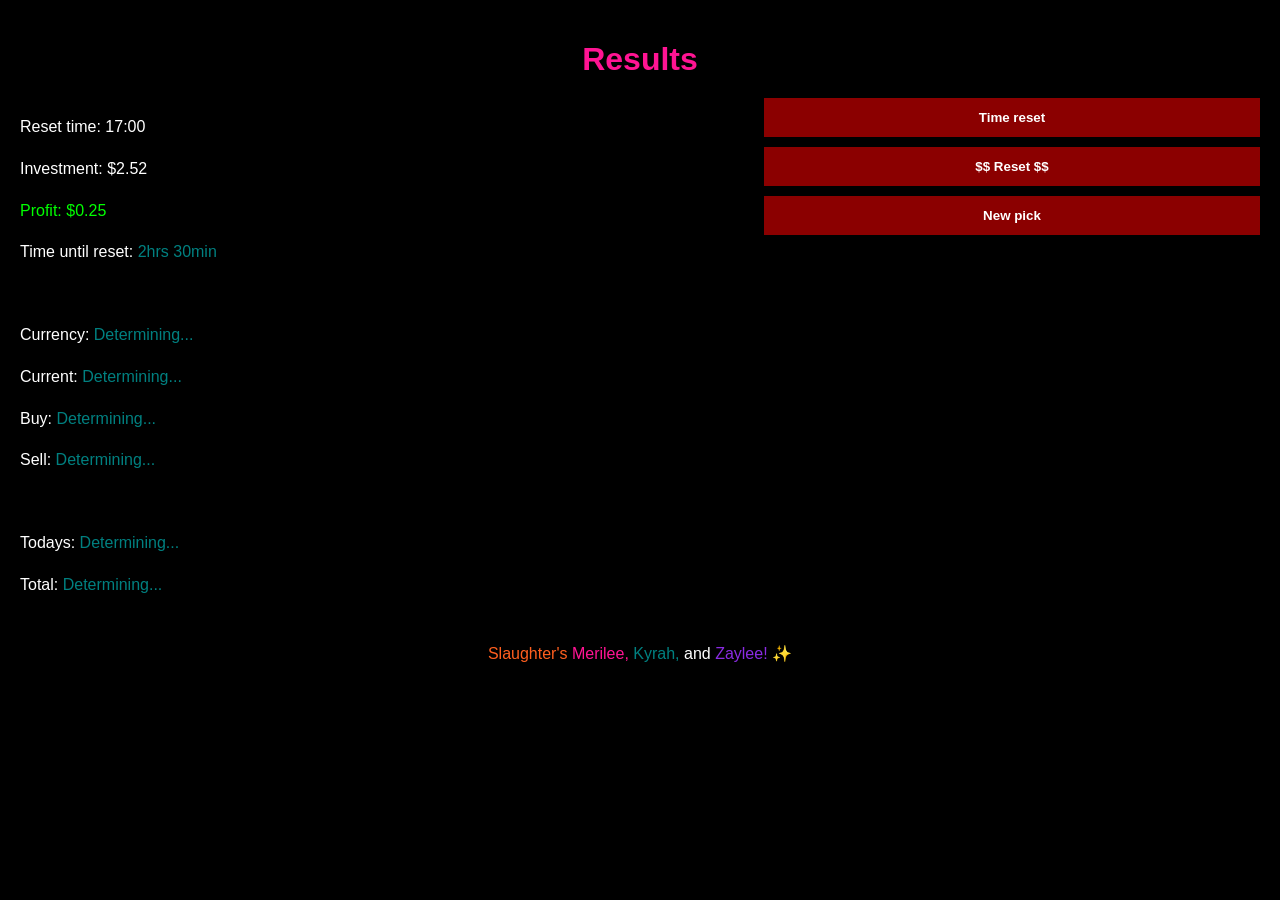
==== app.html @ 59a4ff19 "Rename index.html to app.html" ====
<!DOCTYPE html>
<html>
<head>
    <meta name="viewport" content="width=device-width, initial-scale=1.0, maximum-scale=1.0, user-scalable=0">
    <style>
        body { background-color: black; color: white; font-family: sans-serif; margin: 0; padding: 20px; }
        .results-page { display: flex; flex-direction: column; width: 100%; }
        
        /* Layout without borders */
        .header { text-align: center; color: #FF1493; margin-bottom: 20px; }
        .main-container { display: flex; justify-content: space-between; align-items: flex-start; }
        .data-column { width: 55%; line-height: 1.6; }
        .control-column { display: flex; flex-direction: column; gap: 10px; width: 40%; }
        
        /* Colors */
        .teal { color: #008080; }
        .green { color: #00FF00; }
        .control-btn { padding: 12px; background-color: #8B0000; border: none; color: white; font-weight: bold; cursor: pointer; }
        
        /* Footer */
        .footer { margin-top: 30px; text-align: center; }
    </style>
</head>
<body>

    <div class="results-page">
        <h1 class="header">Results</h1>
        
        <div class="main-container">
            <div class="data-column">
                <p>Reset time: 17:00</p>
                <p>Investment: $2.52</p>
                <p class="green">Profit: $0.25</p>
                <p>Time until reset: <span class="teal">2hrs 30min</span></p>
                <br>
                <p>Currency: <span class="teal">Determining...</span></p>
                <p>Current: <span class="teal">Determining...</span></p>
                <p>Buy: <span class="teal">Determining...</span></p>
                <p>Sell: <span class="teal">Determining...</span></p>
                <br>
                <p>Todays: <span class="teal">Determining...</span></p>
                <p>Total: <span class="teal">Determining...</span></p>
            </div>
            
            <div class="control-column">
                <button class="control-btn">Time reset</button>
                <button class="control-btn">$$ Reset $$</button>
                <button class="control-btn">New pick</button>
            </div>
        </div>

        <div class="footer">
            <span style="color: #FF5F1F;">Slaughter's</span>
            <span style="color: #FF1493;">Merilee,</span>
            <span style="color: #008080;">Kyrah,</span>
            <span style="color: white;">and</span>
            <span style="color: #8A2BE2;">Zaylee!</span> ✨
        </div>
    </div>
</body>
</html>
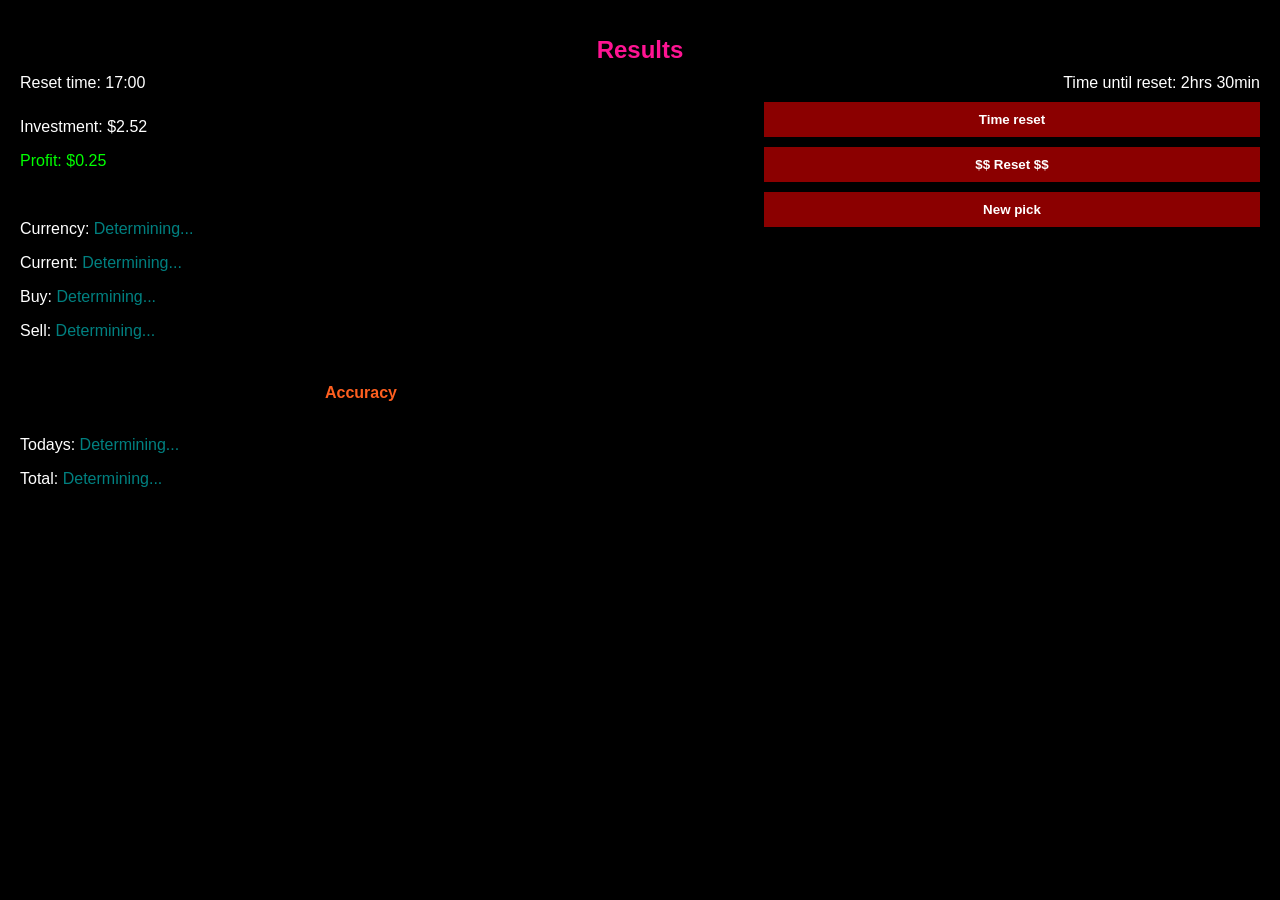
==== commit d75fd591: "Update app.html" ====
--- a/app.html
+++ b/app.html
@@ -4,57 +4,45 @@
     <meta name="viewport" content="width=device-width, initial-scale=1.0, maximum-scale=1.0, user-scalable=0">
     <style>
         body { background-color: black; color: white; font-family: sans-serif; margin: 0; padding: 20px; }
-        .results-page { display: flex; flex-direction: column; width: 100%; }
-        
-        /* Layout without borders */
-        .header { text-align: center; color: #FF1493; margin-bottom: 20px; }
-        .main-container { display: flex; justify-content: space-between; align-items: flex-start; }
-        .data-column { width: 55%; line-height: 1.6; }
-        .control-column { display: flex; flex-direction: column; gap: 10px; width: 40%; }
-        
-        /* Colors */
+        .header { text-align: center; color: #FF1493; font-size: 24px; margin-bottom: 10px; }
+        .top-row { display: flex; justify-content: space-between; align-items: center; margin-bottom: 10px; }
+        .main-layout { display: flex; justify-content: space-between; }
+        .left-col { width: 55%; }
+        .right-col { width: 40%; display: flex; flex-direction: column; gap: 10px; }
+        .control-btn { padding: 10px; background-color: #8B0000; border: none; color: white; font-weight: bold; }
+        .accuracy-section { text-align: center; margin-top: 10px; color: #FF5F1F; font-weight: bold; }
         .teal { color: #008080; }
         .green { color: #00FF00; }
-        .control-btn { padding: 12px; background-color: #8B0000; border: none; color: white; font-weight: bold; cursor: pointer; }
-        
-        /* Footer */
-        .footer { margin-top: 30px; text-align: center; }
     </style>
 </head>
 <body>
+    <h1 class="header">Results</h1>
+    
+    <div class="top-row">
+        <span>Reset time: 17:00</span>
+        <span>Time until reset: 2hrs 30min</span>
+    </div>
 
-    <div class="results-page">
-        <h1 class="header">Results</h1>
+    <div class="main-layout">
+        <div class="left-col">
+            <p>Investment: $2.52</p>
+            <p class="green">Profit: $0.25</p>
+            <br>
+            <p>Currency: <span class="teal">Determining...</span></p>
+            <p>Current: <span class="teal">Determining...</span></p>
+            <p>Buy: <span class="teal">Determining...</span></p>
+            <p>Sell: <span class="teal">Determining...</span></p>
+            <br>
+            <div class="accuracy-section">Accuracy</div>
+            <br>
+            <p>Todays: <span class="teal">Determining...</span></p>
+            <p>Total: <span class="teal">Determining...</span></p>
+        </div>
         
-        <div class="main-container">
-            <div class="data-column">
-                <p>Reset time: 17:00</p>
-                <p>Investment: $2.52</p>
-                <p class="green">Profit: $0.25</p>
-                <p>Time until reset: <span class="teal">2hrs 30min</span></p>
-                <br>
-                <p>Currency: <span class="teal">Determining...</span></p>
-                <p>Current: <span class="teal">Determining...</span></p>
-                <p>Buy: <span class="teal">Determining...</span></p>
-                <p>Sell: <span class="teal">Determining...</span></p>
-                <br>
-                <p>Todays: <span class="teal">Determining...</span></p>
-                <p>Total: <span class="teal">Determining...</span></p>
-            </div>
-            
-            <div class="control-column">
-                <button class="control-btn">Time reset</button>
-                <button class="control-btn">$$ Reset $$</button>
-                <button class="control-btn">New pick</button>
-            </div>
-        </div>
-
-        <div class="footer">
-            <span style="color: #FF5F1F;">Slaughter's</span>
-            <span style="color: #FF1493;">Merilee,</span>
-            <span style="color: #008080;">Kyrah,</span>
-            <span style="color: white;">and</span>
-            <span style="color: #8A2BE2;">Zaylee!</span> ✨
+        <div class="right-col">
+            <button class="control-btn">Time reset</button>
+            <button class="control-btn">$$ Reset $$</button>
+            <button class="control-btn">New pick</button>
         </div>
     </div>
 </body>
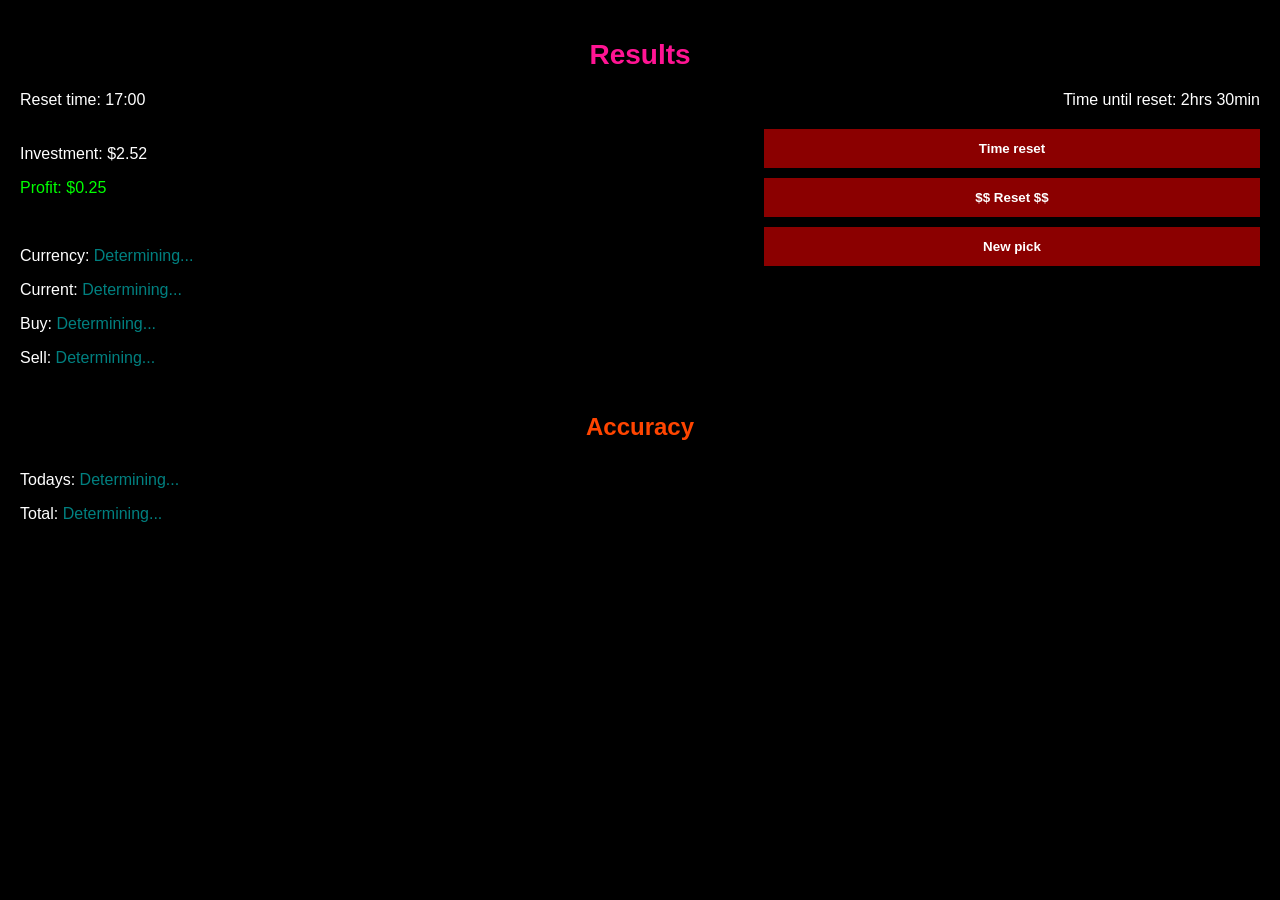
==== commit dc99db60: "Update app.html" ====
--- a/app.html
+++ b/app.html
@@ -4,26 +4,31 @@
     <meta name="viewport" content="width=device-width, initial-scale=1.0, maximum-scale=1.0, user-scalable=0">
     <style>
         body { background-color: black; color: white; font-family: sans-serif; margin: 0; padding: 20px; }
-        .header { text-align: center; color: #FF1493; font-size: 24px; margin-bottom: 10px; }
-        .top-row { display: flex; justify-content: space-between; align-items: center; margin-bottom: 10px; }
-        .main-layout { display: flex; justify-content: space-between; }
+        .header { text-align: center; color: #FF1493; font-size: 28px; margin-bottom: 20px; }
+        .top-info { display: flex; justify-content: space-between; margin-bottom: 20px; font-size: 16px; }
+        .layout-container { display: flex; justify-content: space-between; }
         .left-col { width: 55%; }
         .right-col { width: 40%; display: flex; flex-direction: column; gap: 10px; }
-        .control-btn { padding: 10px; background-color: #8B0000; border: none; color: white; font-weight: bold; }
-        .accuracy-section { text-align: center; margin-top: 10px; color: #FF5F1F; font-weight: bold; }
+        .control-btn { padding: 12px; background-color: #8B0000; border: none; color: white; font-weight: bold; }
+        
+        /* Accuracy Section */
+        .accuracy-title { text-align: center; color: #FF4500; font-size: 24px; font-weight: bold; margin: 30px 0; }
+        
+        /* Colors */
         .teal { color: #008080; }
         .green { color: #00FF00; }
+        .pink { color: #FF1493; }
     </style>
 </head>
 <body>
     <h1 class="header">Results</h1>
     
-    <div class="top-row">
+    <div class="top-info">
         <span>Reset time: 17:00</span>
         <span>Time until reset: 2hrs 30min</span>
     </div>
 
-    <div class="main-layout">
+    <div class="layout-container">
         <div class="left-col">
             <p>Investment: $2.52</p>
             <p class="green">Profit: $0.25</p>
@@ -32,11 +37,6 @@
             <p>Current: <span class="teal">Determining...</span></p>
             <p>Buy: <span class="teal">Determining...</span></p>
             <p>Sell: <span class="teal">Determining...</span></p>
-            <br>
-            <div class="accuracy-section">Accuracy</div>
-            <br>
-            <p>Todays: <span class="teal">Determining...</span></p>
-            <p>Total: <span class="teal">Determining...</span></p>
         </div>
         
         <div class="right-col">
@@ -45,5 +45,12 @@
             <button class="control-btn">New pick</button>
         </div>
     </div>
+
+    <div class="accuracy-title">Accuracy</div>
+    
+    <div>
+        <p>Todays: <span class="teal">Determining...</span></p>
+        <p>Total: <span class="teal">Determining...</span></p>
+    </div>
 </body>
 </html>
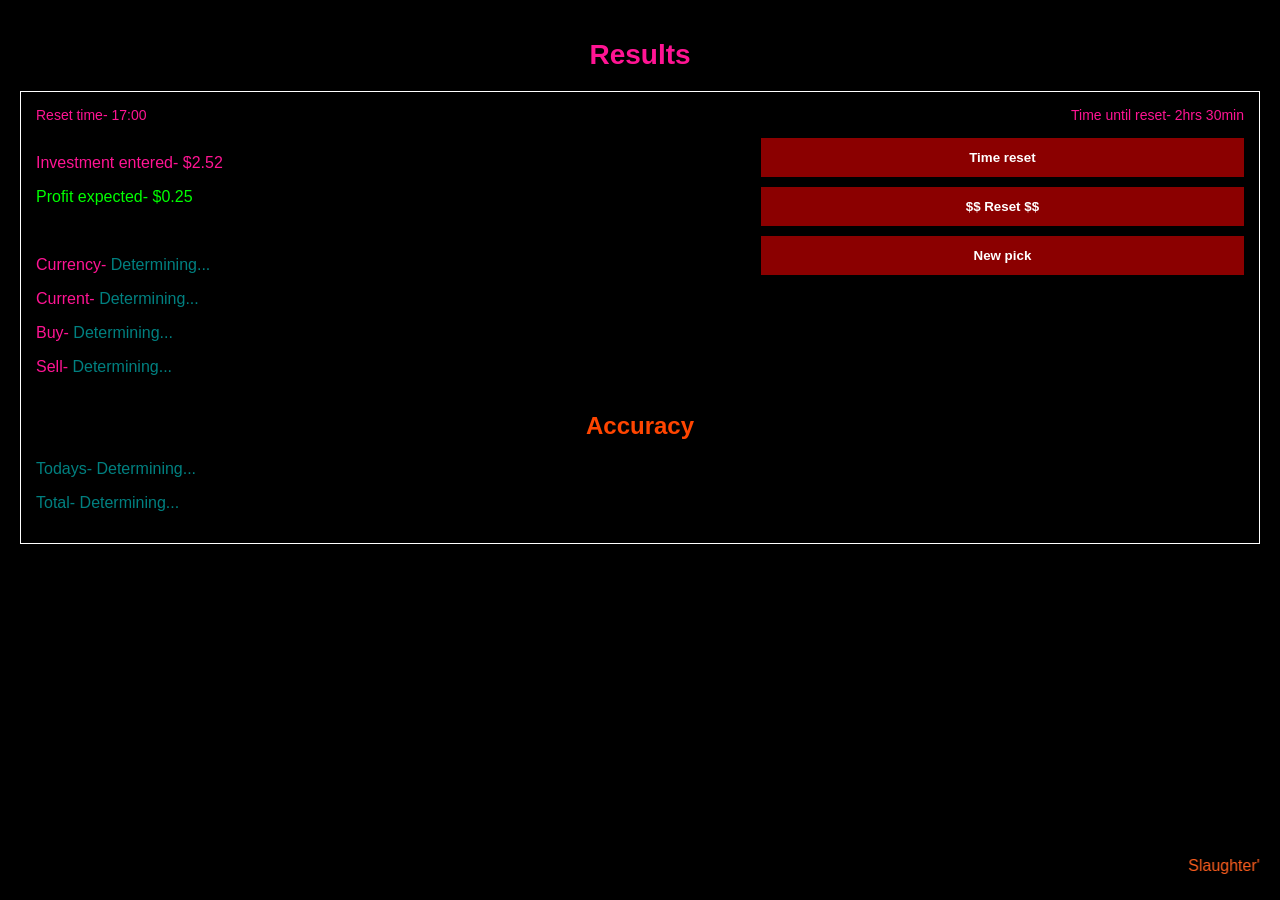
==== commit 18768425: "Update app.html" ====
--- a/app.html
+++ b/app.html
@@ -3,54 +3,71 @@
 <head>
     <meta name="viewport" content="width=device-width, initial-scale=1.0, maximum-scale=1.0, user-scalable=0">
     <style>
-        body { background-color: black; color: white; font-family: sans-serif; margin: 0; padding: 20px; }
+        body { background-color: black; color: white; font-family: sans-serif; margin: 0; padding: 20px; display: flex; flex-direction: column; min-height: 95vh; }
         .header { text-align: center; color: #FF1493; font-size: 28px; margin-bottom: 20px; }
-        .top-info { display: flex; justify-content: space-between; margin-bottom: 20px; font-size: 16px; }
-        .layout-container { display: flex; justify-content: space-between; }
+        
+        /* Thin white border container */
+        .data-box { border: 1px solid white; padding: 15px; margin-bottom: 20px; }
+        
+        .top-info { display: flex; justify-content: space-between; margin-bottom: 15px; font-size: 14px; }
+        .main-layout { display: flex; justify-content: space-between; }
         .left-col { width: 55%; }
         .right-col { width: 40%; display: flex; flex-direction: column; gap: 10px; }
         .control-btn { padding: 12px; background-color: #8B0000; border: none; color: white; font-weight: bold; }
         
-        /* Accuracy Section */
-        .accuracy-title { text-align: center; color: #FF4500; font-size: 24px; font-weight: bold; margin: 30px 0; }
+        .accuracy-title { text-align: center; color: #FF4500; font-size: 24px; font-weight: bold; margin: 20px 0; }
         
-        /* Colors */
+        /* Specific Colors */
+        .pink { color: #FF1493; }
+        .orange { color: #FF4500; }
+        .green { color: #00FF00; }
         .teal { color: #008080; }
-        .green { color: #00FF00; }
-        .pink { color: #FF1493; }
+        .purple { color: #8A2BE2; }
+        
+        marquee { margin-top: auto; padding-top: 20px; width: 100%; color: white; }
     </style>
 </head>
 <body>
     <h1 class="header">Results</h1>
     
-    <div class="top-info">
-        <span>Reset time: 17:00</span>
-        <span>Time until reset: 2hrs 30min</span>
-    </div>
+    <div class="data-box">
+        <div class="top-info">
+            <span class="pink">Reset time- 17:00</span>
+            <span class="pink">Time until reset- 2hrs 30min</span>
+        </div>
 
-    <div class="layout-container">
-        <div class="left-col">
-            <p>Investment: $2.52</p>
-            <p class="green">Profit: $0.25</p>
-            <br>
-            <p>Currency: <span class="teal">Determining...</span></p>
-            <p>Current: <span class="teal">Determining...</span></p>
-            <p>Buy: <span class="teal">Determining...</span></p>
-            <p>Sell: <span class="teal">Determining...</span></p>
+        <div class="main-layout">
+            <div class="left-col">
+                <p class="pink">Investment entered- $2.52</p>
+                <p class="green">Profit expected- $0.25</p>
+                <br>
+                <p class="pink">Currency- <span class="teal">Determining...</span></p>
+                <p class="pink">Current- <span class="teal">Determining...</span></p>
+                <p class="pink">Buy- <span class="teal">Determining...</span></p>
+                <p class="pink">Sell- <span class="teal">Determining...</span></p>
+            </div>
+            
+            <div class="right-col">
+                <button class="control-btn">Time reset</button>
+                <button class="control-btn">$$ Reset $$</button>
+                <button class="control-btn">New pick</button>
+            </div>
         </div>
+
+        <div class="accuracy-title">Accuracy</div>
         
-        <div class="right-col">
-            <button class="control-btn">Time reset</button>
-            <button class="control-btn">$$ Reset $$</button>
-            <button class="control-btn">New pick</button>
+        <div>
+            <p class="teal">Todays- Determining...</p>
+            <p class="teal">Total- Determining...</p>
         </div>
     </div>
 
-    <div class="accuracy-title">Accuracy</div>
-    
-    <div>
-        <p>Todays: <span class="teal">Determining...</span></p>
-        <p>Total: <span class="teal">Determining...</span></p>
-    </div>
+    <marquee>
+        <span style="color: #FF5F1F;">Slaughter's</span>
+        <span style="color: #FF1493;">Merilee,</span>
+        <span style="color: #008080;">Kyrah,</span>
+        <span style="color: white;">and</span>
+        <span style="color: #8A2BE2;">Zaylee!</span> ✨
+    </marquee>
 </body>
 </html>
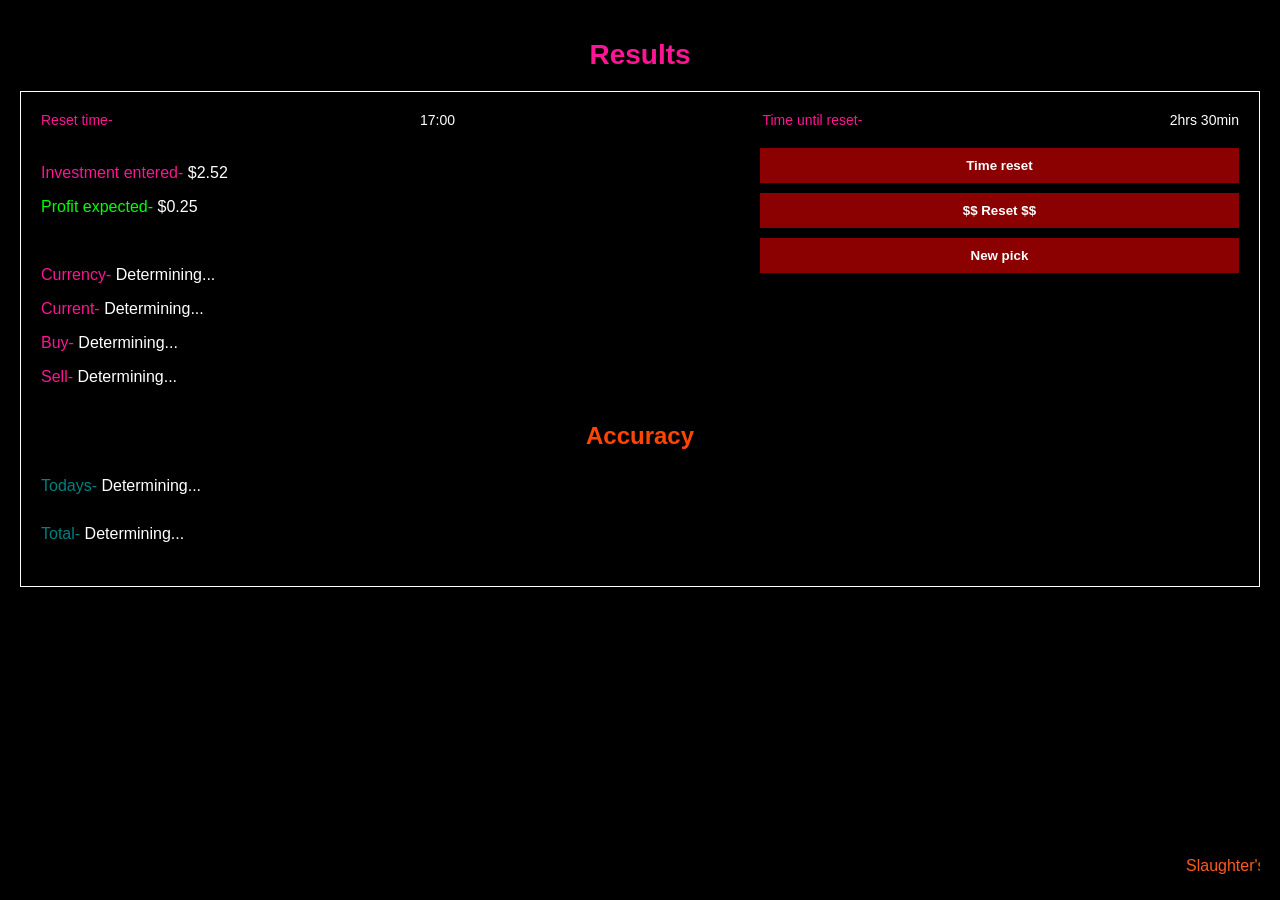
==== commit 8d9525a4: "Update app.html" ====
--- a/app.html
+++ b/app.html
@@ -6,23 +6,22 @@
         body { background-color: black; color: white; font-family: sans-serif; margin: 0; padding: 20px; display: flex; flex-direction: column; min-height: 95vh; }
         .header { text-align: center; color: #FF1493; font-size: 28px; margin-bottom: 20px; }
         
-        /* Thin white border container */
-        .data-box { border: 1px solid white; padding: 15px; margin-bottom: 20px; }
+        /* Border only around the results box */
+        .results-box { border: 1px solid white; padding: 20px; width: 100%; box-sizing: border-box; }
         
-        .top-info { display: flex; justify-content: space-between; margin-bottom: 15px; font-size: 14px; }
-        .main-layout { display: flex; justify-content: space-between; }
+        .top-info { display: flex; justify-content: space-between; margin-bottom: 20px; font-size: 14px; }
+        .main-layout { display: flex; justify-content: space-between; align-items: flex-start; }
         .left-col { width: 55%; }
         .right-col { width: 40%; display: flex; flex-direction: column; gap: 10px; }
-        .control-btn { padding: 12px; background-color: #8B0000; border: none; color: white; font-weight: bold; }
+        .control-btn { padding: 10px; background-color: #8B0000; border: none; color: white; font-weight: bold; }
         
         .accuracy-title { text-align: center; color: #FF4500; font-size: 24px; font-weight: bold; margin: 20px 0; }
         
-        /* Specific Colors */
+        /* Exact color mapping */
         .pink { color: #FF1493; }
-        .orange { color: #FF4500; }
         .green { color: #00FF00; }
         .teal { color: #008080; }
-        .purple { color: #8A2BE2; }
+        .white { color: white; }
         
         marquee { margin-top: auto; padding-top: 20px; width: 100%; color: white; }
     </style>
@@ -30,21 +29,21 @@
 <body>
     <h1 class="header">Results</h1>
     
-    <div class="data-box">
+    <div class="results-box">
         <div class="top-info">
-            <span class="pink">Reset time- 17:00</span>
-            <span class="pink">Time until reset- 2hrs 30min</span>
+            <span class="pink">Reset time-</span> <span class="white">17:00</span>
+            <span class="pink">Time until reset-</span> <span class="white">2hrs 30min</span>
         </div>
 
         <div class="main-layout">
             <div class="left-col">
-                <p class="pink">Investment entered- $2.52</p>
-                <p class="green">Profit expected- $0.25</p>
+                <p class="pink">Investment entered- <span class="white">$2.52</span></p>
+                <p class="green">Profit expected- <span class="white">$0.25</span></p>
                 <br>
-                <p class="pink">Currency- <span class="teal">Determining...</span></p>
-                <p class="pink">Current- <span class="teal">Determining...</span></p>
-                <p class="pink">Buy- <span class="teal">Determining...</span></p>
-                <p class="pink">Sell- <span class="teal">Determining...</span></p>
+                <p class="pink">Currency- <span class="white">Determining...</span></p>
+                <p class="pink">Current- <span class="white">Determining...</span></p>
+                <p class="pink">Buy- <span class="white">Determining...</span></p>
+                <p class="pink">Sell- <span class="white">Determining...</span></p>
             </div>
             
             <div class="right-col">
@@ -56,9 +55,9 @@
 
         <div class="accuracy-title">Accuracy</div>
         
-        <div>
-            <p class="teal">Todays- Determining...</p>
-            <p class="teal">Total- Determining...</p>
+        <div style="line-height: 2;">
+            <p class="teal">Todays- <span class="white">Determining...</span></p>
+            <p class="teal">Total- <span class="white">Determining...</span></p>
         </div>
     </div>
 
